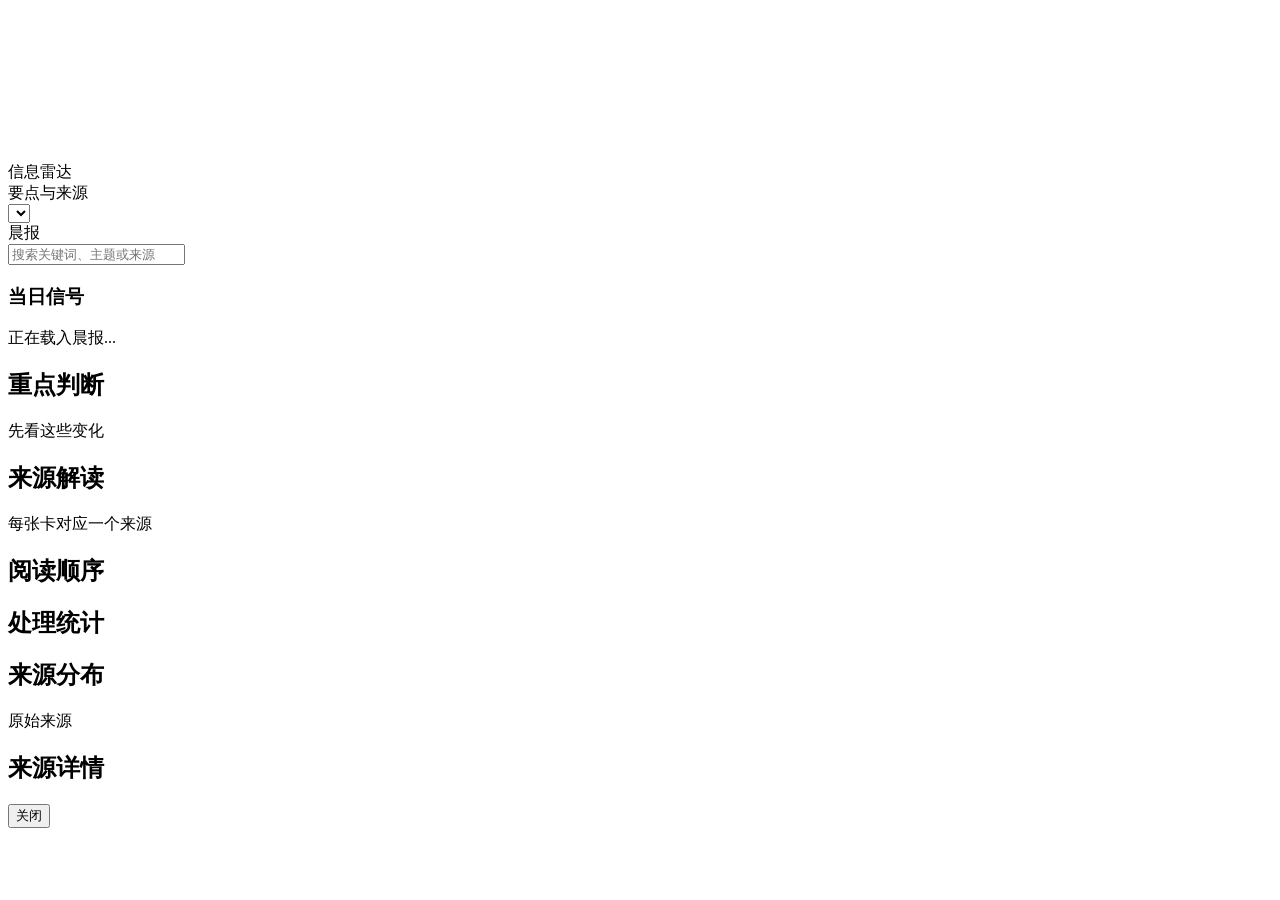
==== web/index.html @ d46970b6 "feat: structure deep source cards" ====
<!doctype html>
<html lang="zh-CN">
  <head>
    <meta charset="utf-8" />
    <meta name="viewport" content="width=device-width, initial-scale=1" />
    <title>信息雷达</title>
    <link rel="stylesheet" href="/assets/styles.css?v=20260701-source-sections" />
  </head>
  <body>
    <div class="techBackdrop" aria-hidden="true">
      <canvas id="asciiMeshCanvas" class="asciiMeshCanvas"></canvas>
      <div class="backdropWash"></div>
    </div>

    <header class="topbar">
      <div class="topbarInner">
        <div class="brandLockup">
          <span class="brandMark" aria-hidden="true"></span>
          <div>
            <div class="brand">信息雷达</div>
            <div class="subtitle">要点与来源</div>
          </div>
        </div>
        <div class="reportControls">
          <select id="dateSelect" aria-label="选择日报日期"></select>
          <div id="morningTitle" class="morningTitle">晨报</div>
        </div>
        <label class="searchBox">
          <input id="searchInput" type="search" placeholder="搜索关键词、主题或来源" />
          <span aria-hidden="true"></span>
        </label>
      </div>
    </header>

    <nav class="categoryBar" aria-label="主题筛选">
      <div id="categoryTabs" class="categoryTabs"></div>
    </nav>

    <main class="layout" data-api="/api/reports/latest">
      <section class="content">
        <section class="overview dashboardPanel" aria-labelledby="overviewTitle">
          <div class="overviewCopy">
            <h1 id="overviewTitle">当日信号</h1>
            <p id="reportMeta">正在载入晨报...</p>
          </div>
          <div class="metricGrid" id="summaryChips"></div>
        </section>

        <section class="readerSection corePanel" aria-labelledby="coreTitle">
          <div class="sectionHeader">
            <div>
              <h2 id="coreTitle">重点判断</h2>
              <p>先看这些变化</p>
            </div>
          </div>
          <div class="coreList" id="coreList"></div>
          <div id="sectionEnd" class="sectionEnd"></div>
        </section>

        <section class="readerSection deepPanel" aria-labelledby="deepTitle">
          <div class="sectionHeader">
            <div>
              <h2 id="deepTitle">来源解读</h2>
              <p>每张卡对应一个来源</p>
            </div>
          </div>
          <div class="deepList" id="deepList"></div>
        </section>
      </section>

      <aside class="sideRail">
        <section class="railBlock pathBlock">
          <h2>阅读顺序</h2>
          <ol id="readingPath" class="pathList"></ol>
        </section>
        <section class="railBlock">
          <h2>处理统计</h2>
          <div id="runStats" class="runStats"></div>
        </section>
        <section class="railBlock">
          <h2>来源分布</h2>
          <div id="sourceList" class="sourceList"></div>
        </section>
      </aside>
    </main>

    <aside class="evidenceDrawer" id="evidenceDrawer" aria-hidden="true">
      <div class="drawerHeader">
        <div>
          <div class="drawerEyebrow">原始来源</div>
          <h2 id="drawerTitle">来源详情</h2>
        </div>
        <button id="closeDrawer" class="iconButton" type="button" aria-label="关闭证据">关闭</button>
      </div>
      <div id="drawerBody" class="drawerBody"></div>
    </aside>

    <script src="/assets/app.js?v=20260701-source-sections"></script>
  </body>
</html>
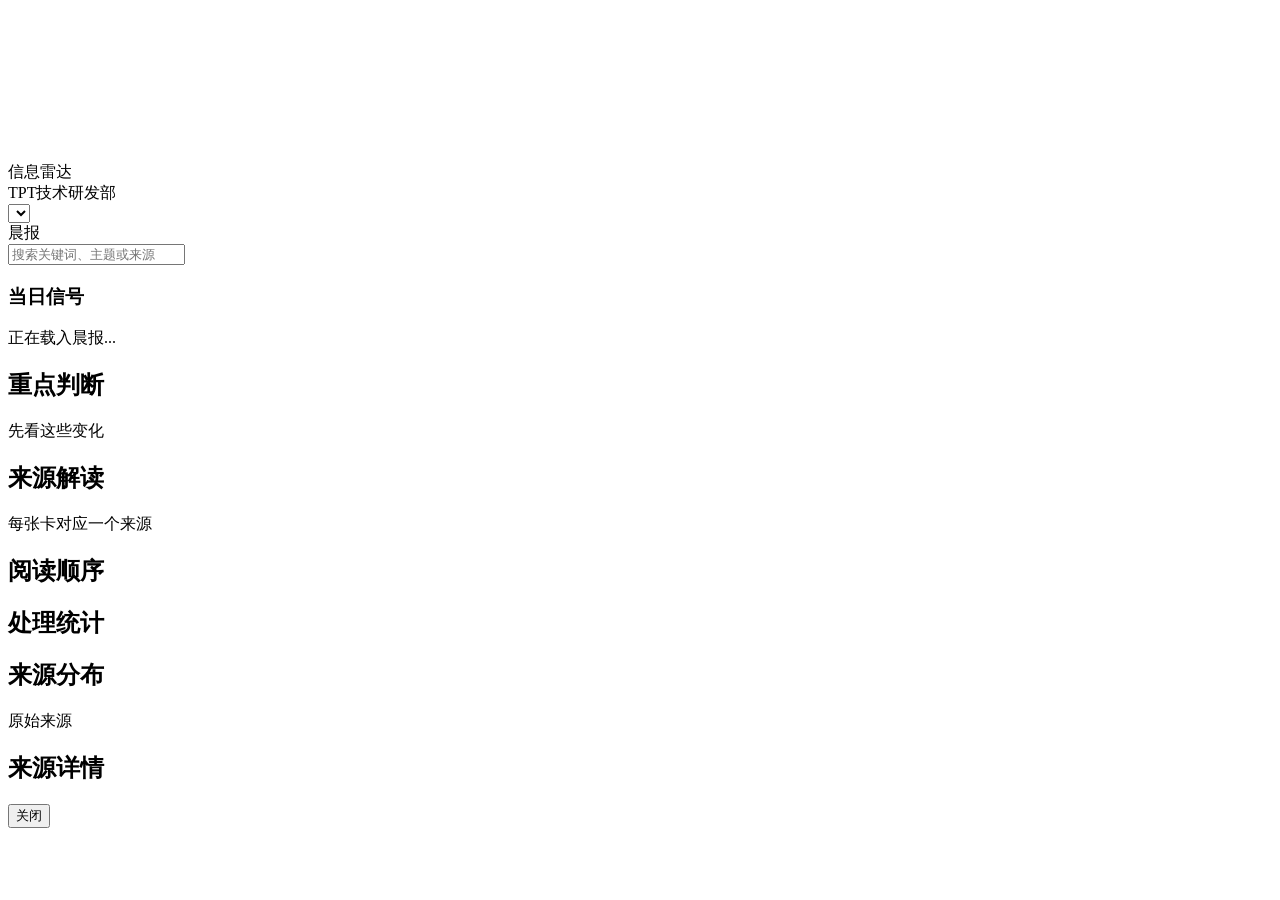
==== commit 873d5ccd: "chore: update reader subtitle" ====
--- a/web/index.html
+++ b/web/index.html
@@ -18,7 +18,7 @@
           <span class="brandMark" aria-hidden="true"></span>
           <div>
             <div class="brand">信息雷达</div>
-            <div class="subtitle">要点与来源</div>
+            <div class="subtitle">TPT技术研发部</div>
           </div>
         </div>
         <div class="reportControls">
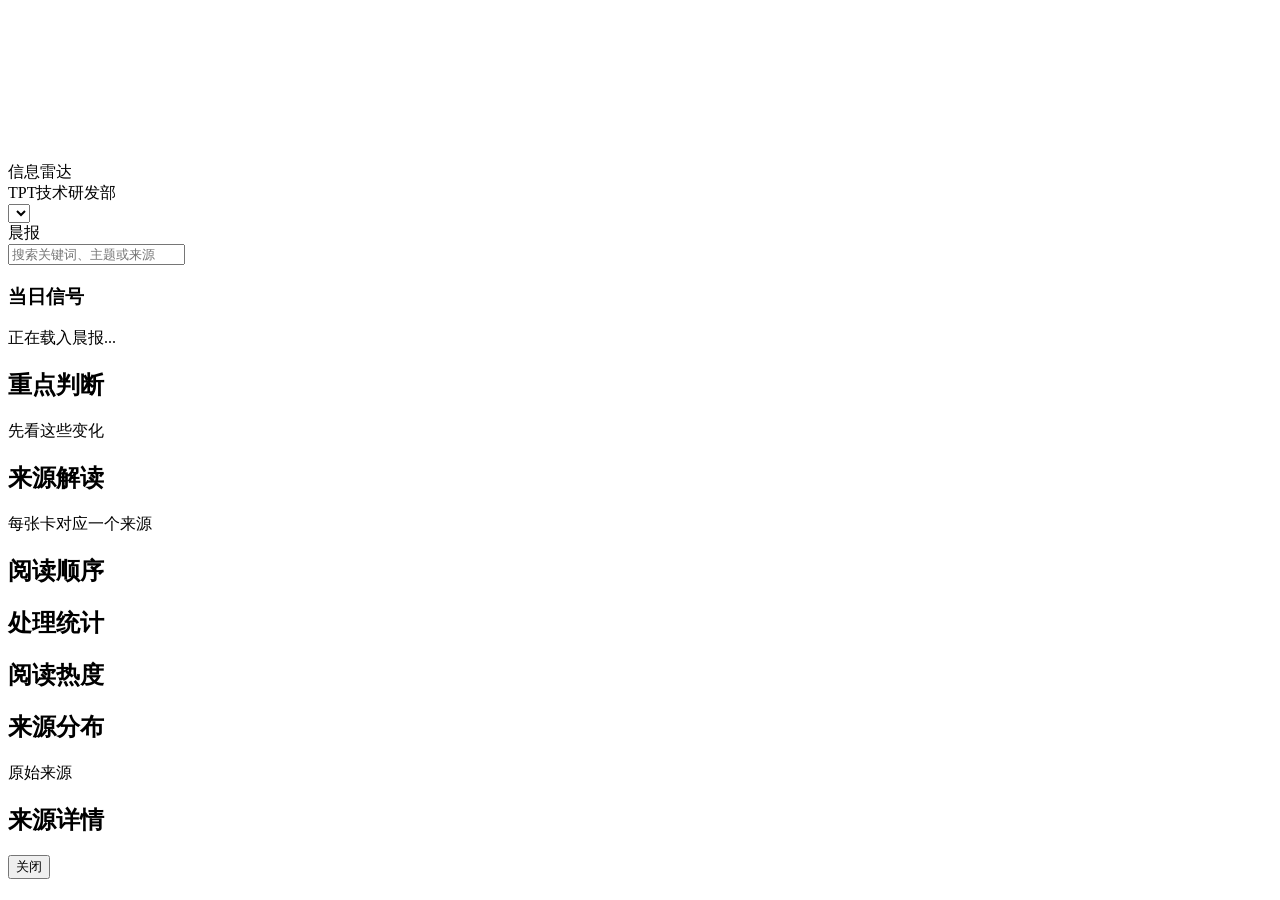
==== commit e5d9dbba: "feat: track reader analytics" ====
--- a/web/index.html
+++ b/web/index.html
@@ -4,7 +4,7 @@
     <meta charset="utf-8" />
     <meta name="viewport" content="width=device-width, initial-scale=1" />
     <title>信息雷达</title>
-    <link rel="stylesheet" href="/assets/styles.css?v=20260701-source-sections" />
+    <link rel="stylesheet" href="/assets/styles.css?v=20260701-analytics-mobile" />
   </head>
   <body>
     <div class="techBackdrop" aria-hidden="true">
@@ -78,6 +78,10 @@
           <div id="runStats" class="runStats"></div>
         </section>
         <section class="railBlock">
+          <h2>阅读热度</h2>
+          <div id="analyticsSummary" class="analyticsSummary"></div>
+        </section>
+        <section class="railBlock">
           <h2>来源分布</h2>
           <div id="sourceList" class="sourceList"></div>
         </section>
@@ -95,6 +99,6 @@
       <div id="drawerBody" class="drawerBody"></div>
     </aside>
 
-    <script src="/assets/app.js?v=20260701-source-sections"></script>
+    <script src="/assets/app.js?v=20260701-analytics-mobile"></script>
   </body>
 </html>
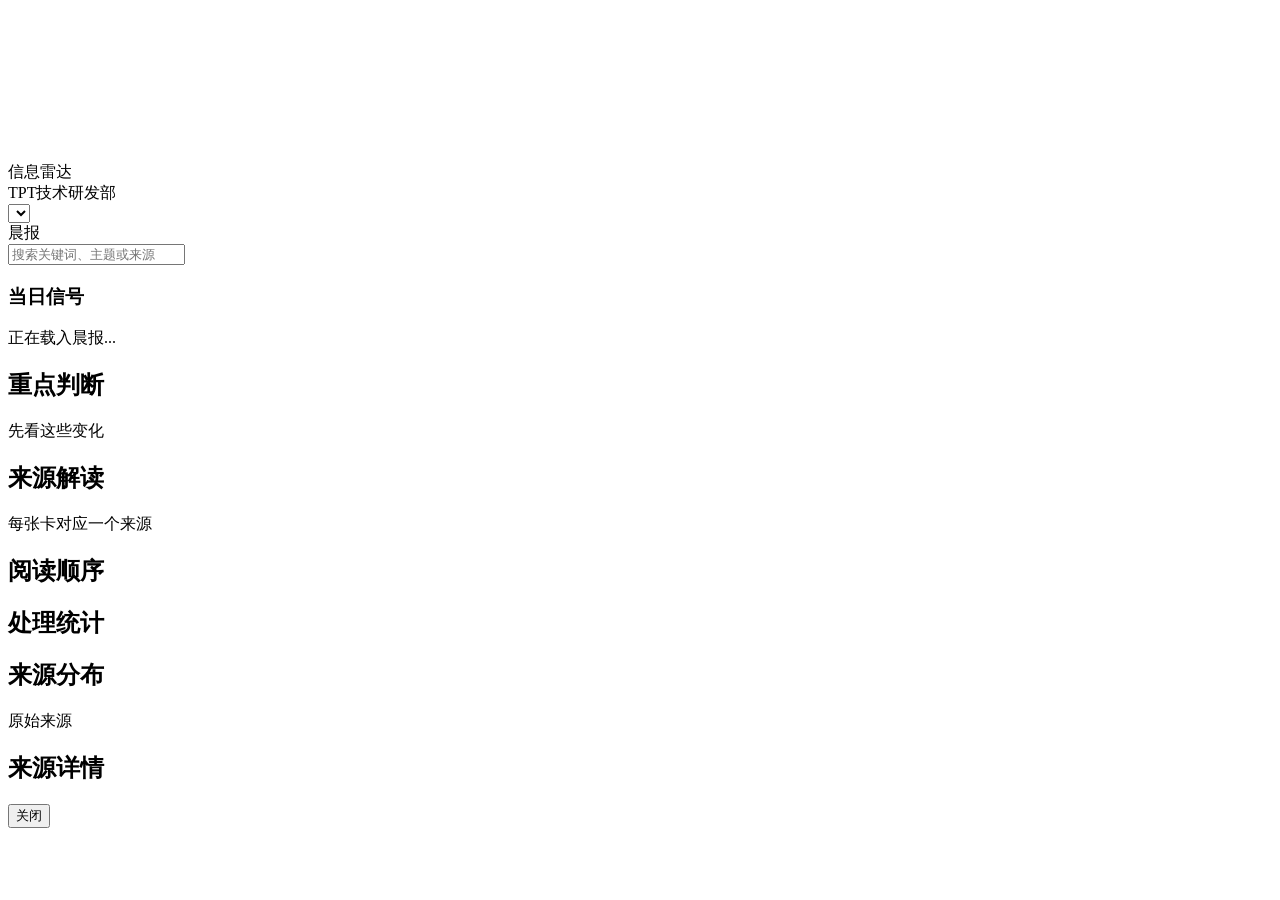
==== commit 8b99cb01: "fix: hide reader analytics UI" ====
--- a/web/index.html
+++ b/web/index.html
@@ -78,10 +78,6 @@
           <div id="runStats" class="runStats"></div>
         </section>
         <section class="railBlock">
-          <h2>阅读热度</h2>
-          <div id="analyticsSummary" class="analyticsSummary"></div>
-        </section>
-        <section class="railBlock">
           <h2>来源分布</h2>
           <div id="sourceList" class="sourceList"></div>
         </section>
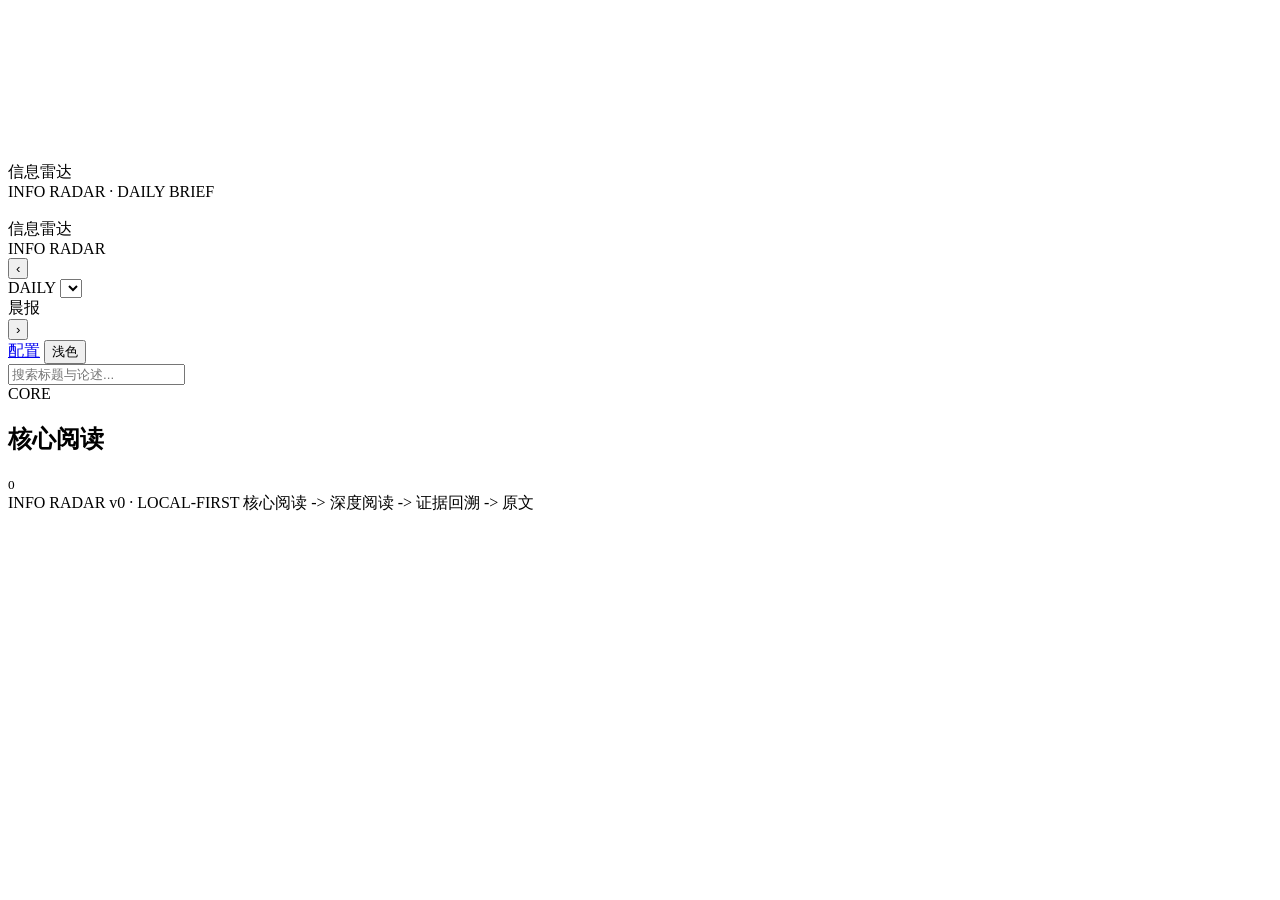
==== commit ba14dbcb: "feat: expand radar sources and refresh local reader" ====
--- a/web/index.html
+++ b/web/index.html
@@ -3,98 +3,124 @@
   <head>
     <meta charset="utf-8" />
     <meta name="viewport" content="width=device-width, initial-scale=1" />
+    <meta name="theme-color" content="#0e0f11" />
     <title>信息雷达</title>
-    <link rel="stylesheet" href="/assets/styles.css?v=20260701-analytics-mobile" />
+    <link rel="icon" href="/assets/favicon.svg" type="image/svg+xml" />
+    <link rel="preconnect" href="https://fonts.googleapis.com" />
+    <link rel="preconnect" href="https://fonts.gstatic.com" crossorigin />
+    <link
+      href="https://fonts.googleapis.com/css2?family=JetBrains+Mono:wght@400;500;700&family=Noto+Sans+SC:wght@400;500;700&display=swap"
+      rel="stylesheet"
+    />
+    <link rel="stylesheet" href="/assets/styles.css?v=20260707-reader-comments-2" />
   </head>
   <body>
-    <div class="techBackdrop" aria-hidden="true">
-      <canvas id="asciiMeshCanvas" class="asciiMeshCanvas"></canvas>
-      <div class="backdropWash"></div>
+    <canvas id="ambientCanvas" class="ambientCanvas" aria-hidden="true"></canvas>
+    <div id="cursorRing" class="cursorRing" aria-hidden="true"></div>
+    <div id="cursorDot" class="cursorDot" aria-hidden="true"></div>
+
+    <div id="entrance" class="entrance" aria-label="跳过启幕">
+      <div class="entranceRadar" aria-hidden="true">
+        <span></span>
+      </div>
+      <div class="entranceTitle">信息雷达</div>
+      <div class="entranceMeta">INFO RADAR · DAILY BRIEF</div>
     </div>
 
-    <header class="topbar">
-      <div class="topbarInner">
+    <div class="appShell">
+      <header class="topbar">
         <div class="brandLockup">
-          <span class="brandMark" aria-hidden="true"></span>
+          <span class="brandMark" aria-hidden="true"><img src="/assets/favicon.svg" alt="" /></span>
           <div>
             <div class="brand">信息雷达</div>
-            <div class="subtitle">TPT技术研发部</div>
+            <div class="subtitle">INFO RADAR</div>
           </div>
         </div>
+        <div class="topbarSpacer"></div>
         <div class="reportControls">
-          <select id="dateSelect" aria-label="选择日报日期"></select>
-          <div id="morningTitle" class="morningTitle">晨报</div>
+          <div class="dateDeck" aria-label="晨报日期翻页">
+            <button id="prevDate" class="pageTurn" type="button" aria-label="上一期">‹</button>
+            <div class="datePage">
+              <span class="dateKicker">DAILY</span>
+              <select id="dateSelect" aria-label="选择日报日期"></select>
+              <div id="morningTitle" class="morningTitle">晨报</div>
+            </div>
+            <button id="nextDate" class="pageTurn" type="button" aria-label="下一期">›</button>
+          </div>
+          <a class="lineButton settingsLink" href="/settings" aria-label="打开 API 配置">配置</a>
+          <button id="themeToggle" class="lineButton" type="button">浅色</button>
         </div>
-        <label class="searchBox">
-          <input id="searchInput" type="search" placeholder="搜索关键词、主题或来源" />
-          <span aria-hidden="true"></span>
-        </label>
-      </div>
-    </header>
+      </header>
 
-    <nav class="categoryBar" aria-label="主题筛选">
-      <div id="categoryTabs" class="categoryTabs"></div>
-    </nav>
+      <nav class="readerNav" aria-label="读者视图">
+        <div id="viewTabs" class="viewTabs"></div>
+        <div id="statsLine" class="statsLine"></div>
+        <div class="filterStrip">
+          <div id="categoryTabs" class="categoryTabs" aria-label="方向筛选"></div>
+          <div id="strengthFilters" class="strengthFilters" aria-label="证据强度筛选"></div>
+          <label class="searchBox">
+            <input id="searchInput" type="search" placeholder="搜索标题与论述..." />
+          </label>
+        </div>
+      </nav>
 
-    <main class="layout" data-api="/api/reports/latest">
-      <section class="content">
-        <section class="overview dashboardPanel" aria-labelledby="overviewTitle">
-          <div class="overviewCopy">
-            <h1 id="overviewTitle">当日信号</h1>
-            <p id="reportMeta">正在载入晨报...</p>
+      <main class="readerMain" data-api="/api/reports/latest">
+        <section id="coreView" class="viewSection" aria-labelledby="coreTitle">
+          <div class="sectionHead">
+            <span>CORE</span>
+            <h1 id="coreTitle">核心阅读</h1>
+            <small id="coreCount">0</small>
           </div>
-          <div class="metricGrid" id="summaryChips"></div>
+          <div id="coreList" class="coreGroups"></div>
         </section>
 
-        <section class="readerSection corePanel" aria-labelledby="coreTitle">
-          <div class="sectionHeader">
-            <div>
-              <h2 id="coreTitle">重点判断</h2>
-              <p>先看这些变化</p>
-            </div>
+        <section id="deepView" class="viewSection" aria-labelledby="deepTitle" hidden>
+          <div class="sectionHead">
+            <span>DEEP</span>
+            <h1 id="deepTitle">深度阅读</h1>
+            <small id="deepCount">0</small>
           </div>
-          <div class="coreList" id="coreList"></div>
-          <div id="sectionEnd" class="sectionEnd"></div>
+          <div id="deepList" class="deepGrid"></div>
         </section>
 
-        <section class="readerSection deepPanel" aria-labelledby="deepTitle">
-          <div class="sectionHeader">
-            <div>
-              <h2 id="deepTitle">来源解读</h2>
-              <p>每张卡对应一个来源</p>
-            </div>
+        <section id="evidenceView" class="viewSection narrow" aria-labelledby="evidenceTitle" hidden>
+          <div class="sectionHead">
+            <span>EVIDENCE</span>
+            <h1 id="evidenceTitle">证据回溯</h1>
+            <small id="evidenceCount">0</small>
           </div>
-          <div class="deepList" id="deepList"></div>
+          <div id="evidenceList" class="evidenceList"></div>
         </section>
-      </section>
 
-      <aside class="sideRail">
-        <section class="railBlock pathBlock">
-          <h2>阅读顺序</h2>
-          <ol id="readingPath" class="pathList"></ol>
+        <section id="archiveView" class="viewSection narrow" aria-labelledby="archiveTitle" hidden>
+          <div class="sectionHead">
+            <span>ARCHIVE</span>
+            <h1 id="archiveTitle">归档</h1>
+            <small id="archiveCount">0</small>
+          </div>
+          <div id="archiveList" class="archiveList"></div>
         </section>
-        <section class="railBlock">
-          <h2>处理统计</h2>
-          <div id="runStats" class="runStats"></div>
-        </section>
-        <section class="railBlock">
-          <h2>来源分布</h2>
-          <div id="sourceList" class="sourceList"></div>
-        </section>
+      </main>
+
+      <footer class="readerFoot">
+        <span>INFO RADAR v0 · LOCAL-FIRST</span>
+        <span>核心阅读 -> 深度阅读 -> 证据回溯 -> 原文</span>
+      </footer>
+    </div>
+
+    <div id="drawerBackdrop" class="drawerBackdrop" hidden>
+      <aside id="deepDrawer" class="deepDrawer" aria-hidden="true" aria-labelledby="drawerTitle">
+        <div class="drawerHeader">
+          <div>
+            <div id="drawerMeta" class="drawerMeta">DEEP</div>
+            <h2 id="drawerTitle">深读卡</h2>
+          </div>
+          <button id="closeDrawer" class="iconButton" type="button" aria-label="关闭深读卡">×</button>
+        </div>
+        <div id="drawerBody" class="drawerBody"></div>
       </aside>
-    </main>
+    </div>
 
-    <aside class="evidenceDrawer" id="evidenceDrawer" aria-hidden="true">
-      <div class="drawerHeader">
-        <div>
-          <div class="drawerEyebrow">原始来源</div>
-          <h2 id="drawerTitle">来源详情</h2>
-        </div>
-        <button id="closeDrawer" class="iconButton" type="button" aria-label="关闭证据">关闭</button>
-      </div>
-      <div id="drawerBody" class="drawerBody"></div>
-    </aside>
-
-    <script src="/assets/app.js?v=20260701-analytics-mobile"></script>
+    <script src="/assets/app.js?v=20260707-reader-comments-2"></script>
   </body>
 </html>
